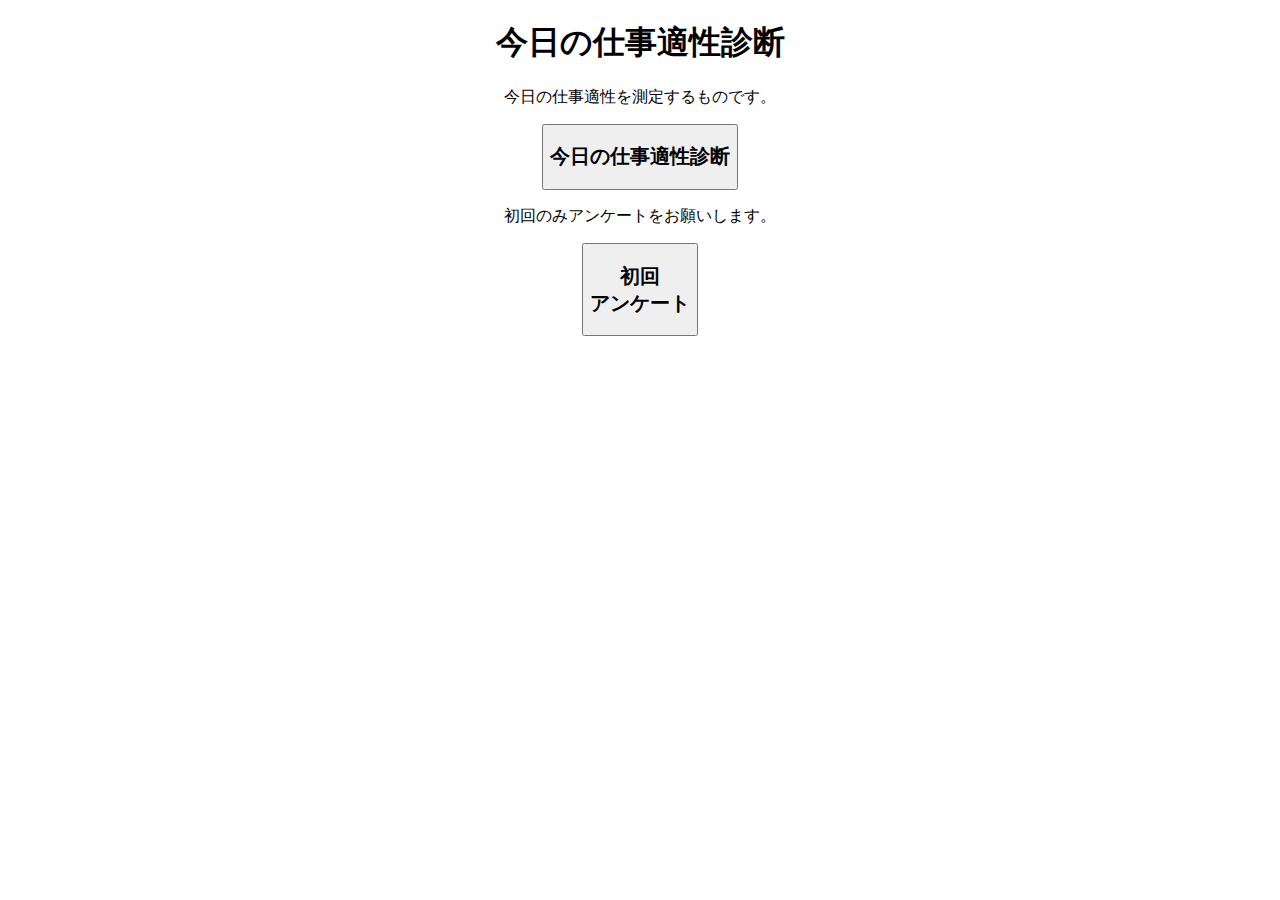
==== index.html @ 49e94221 "Add files via upload" ====
<!DOCTYPE html>
<html lang="ja">
	<head id="H home">
		<meta charset="utf-8">
		<link rel="stylesheet" type="text/css" href="deasin.css">
		<meta name="viewport" content="width=device-width,initial-scale=1">
		<div align="center">
			<title>今日の仕事適性診断</title>
		</div>
	</head>
	<base id="B home">
<body id="b home">
		<div  align="center"> 
			<h1>今日の仕事適性診断</h1>
			<p>今日の仕事適性を測定するものです。<br>
<form action="test.html">
	  <div align="center">
					<button type="submit">
						<h2>今日の仕事適性診断</h2>
					</button>
				</div>
			</form>
			<p class="12">初回のみアンケートをお願いします。</p>
			<form action="https://forms.gle/xMWF1rWaHc7rruQd8"> 
				 <div align="center">
					 <button type="submit">
						 <h2>初回<br>
					       アンケート </h2>
					 </button>
				 </div>
		  </form>
		</div>
</body>
</html>
---- deasin.css ----
@charset "UTF-8";
	/* PCに適用されるCSS */
	body{
		word-break: keep-all;
	}

@media screen and (max-width: 959px) {
	/* タブレットに適用されるCSS　*/
p{
  font-size: 20px;
}
body{
	word-break: keep-all;
}
}


@media screen and (max-width: 480px) {
	/* スマホに適用されるCSS */
P{
  font-size: 18px;	
}
body{
	word-break: keep-all;
	
}
.ookiku{
	font-size: 18px;	
	text-align: center;
}
.ookiku1{
	font-size: 18px;	
	text-align: right;
	position: relative;
	top: 50px;
}
}
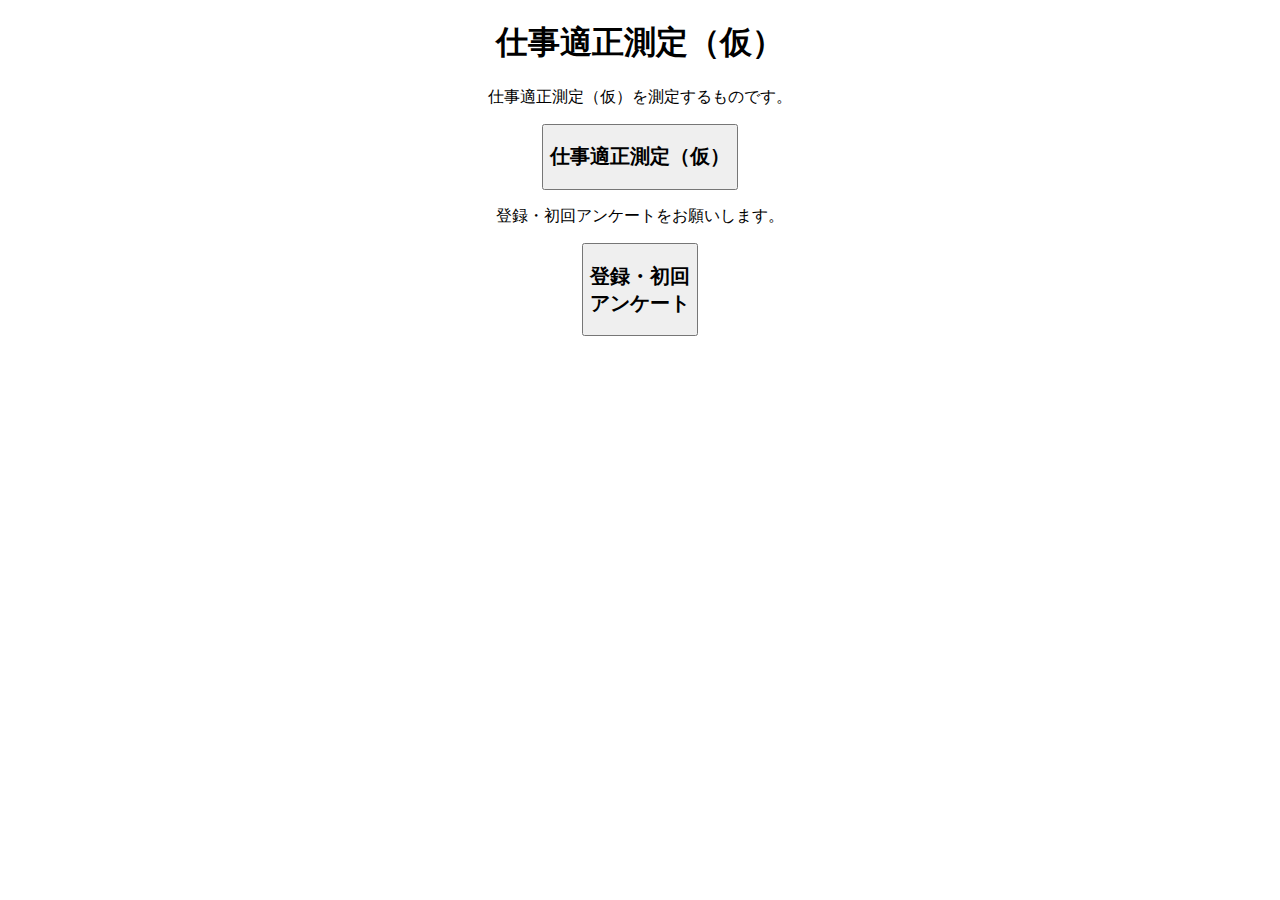
==== commit 90d05712: "Update index.html" ====
--- a/index.html
+++ b/index.html
@@ -5,26 +5,26 @@
 		<link rel="stylesheet" type="text/css" href="deasin.css">
 		<meta name="viewport" content="width=device-width,initial-scale=1">
 		<div align="center">
-			<title>今日の仕事適性診断</title>
+			<title>仕事データアプリ</title>
 		</div>
 	</head>
 	<base id="B home">
 <body id="b home">
 		<div  align="center"> 
-			<h1>今日の仕事適性診断</h1>
-			<p>今日の仕事適性を測定するものです。<br>
+			<h1>仕事適正測定（仮）</h1>
+			<p>仕事適正測定（仮）を測定するものです。<br>
 <form action="test.html">
 	  <div align="center">
 					<button type="submit">
-						<h2>今日の仕事適性診断</h2>
+						<h2>仕事適正測定（仮）</h2>
 					</button>
 				</div>
 			</form>
-			<p class="12">初回のみアンケートをお願いします。</p>
+			<p class="12">登録・初回アンケートをお願いします。</p>
 			<form action="https://forms.gle/xMWF1rWaHc7rruQd8"> 
 				 <div align="center">
 					 <button type="submit">
-						 <h2>初回<br>
+						 <h2>登録・初回<br>
 					       アンケート </h2>
 					 </button>
 				 </div>
--- a/deasin.css
+++ b/deasin.css
@@ -34,5 +34,6 @@
 	text-align: right;
 	position: relative;
 	top: 50px;
+	color:red
 }
 }
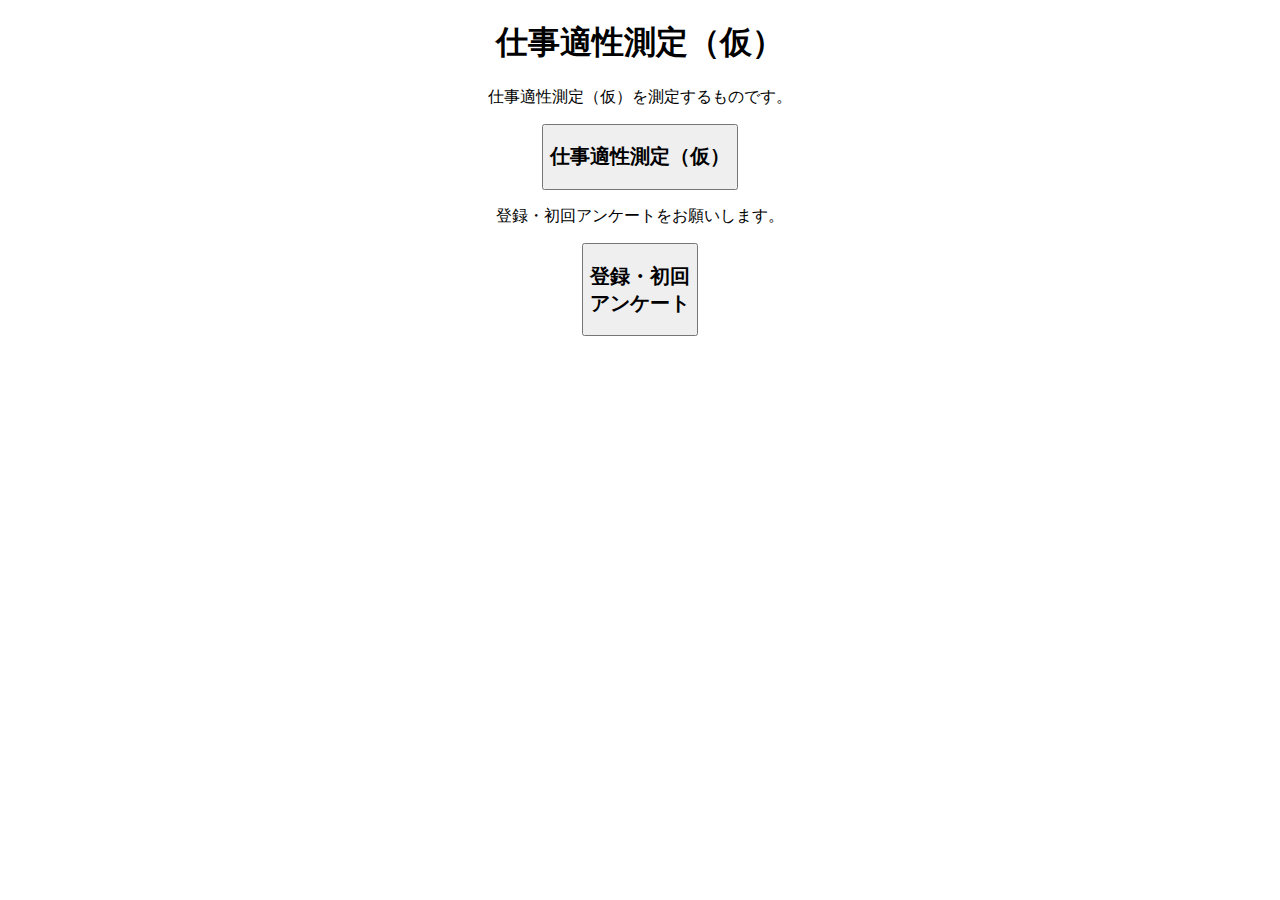
==== commit e2acff5c: "Update index.html" ====
--- a/index.html
+++ b/index.html
@@ -11,12 +11,12 @@
 	<base id="B home">
 <body id="b home">
 		<div  align="center"> 
-			<h1>仕事適正測定（仮）</h1>
-			<p>仕事適正測定（仮）を測定するものです。<br>
+			<h1>仕事適性測定（仮）</h1>
+			<p>仕事適性測定（仮）を測定するものです。<br>
 <form action="test.html">
 	  <div align="center">
 					<button type="submit">
-						<h2>仕事適正測定（仮）</h2>
+						<h2>仕事適性測定（仮）</h2>
 					</button>
 				</div>
 			</form>
